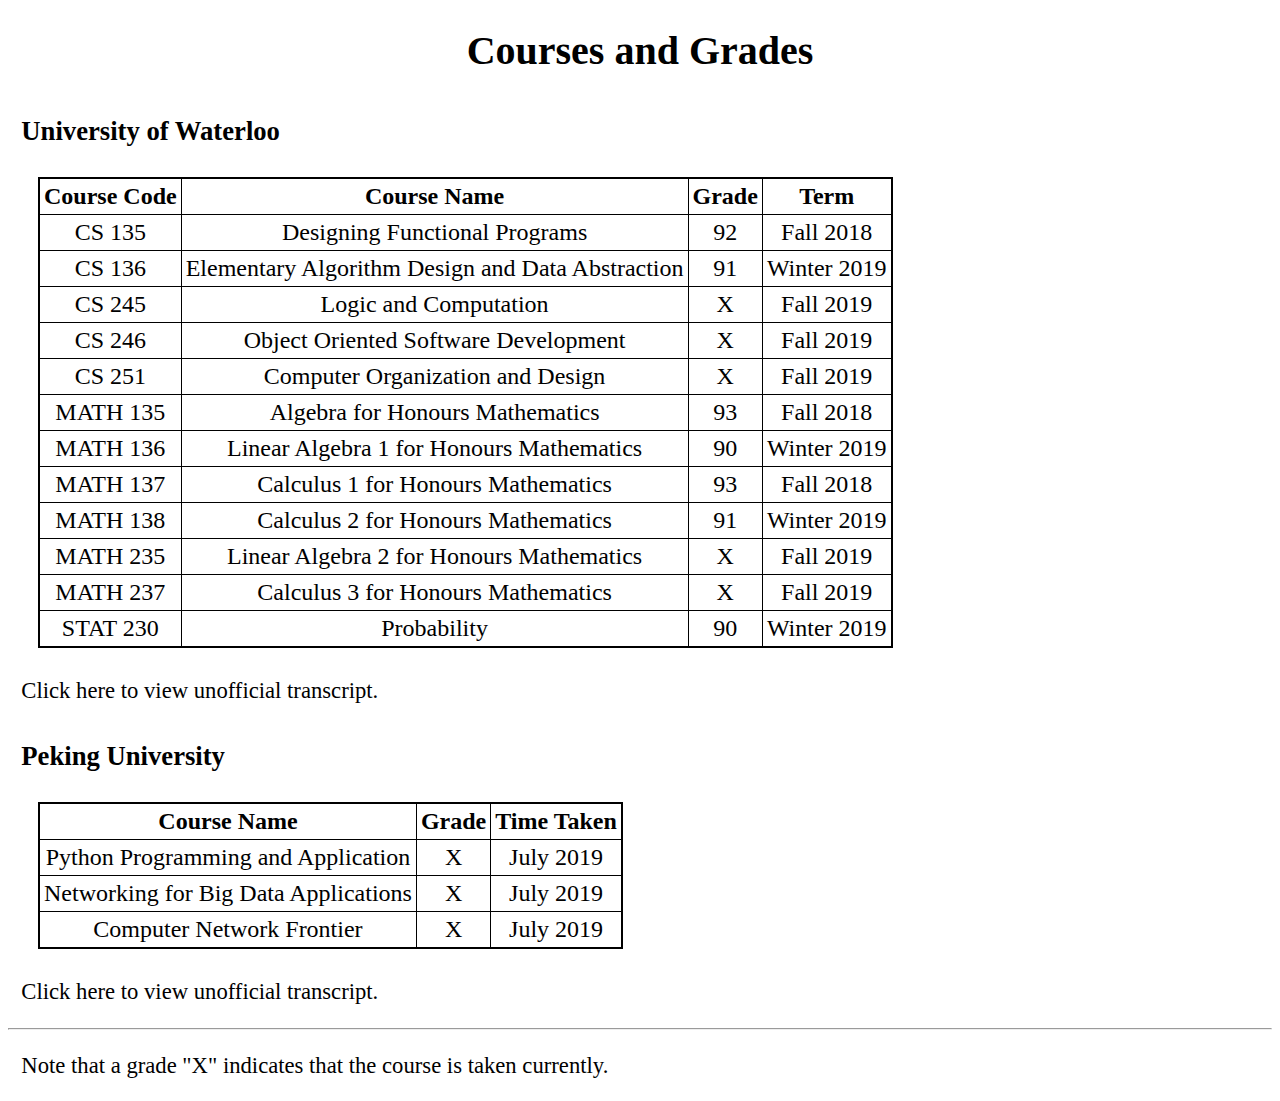
==== grade.html @ 4e34eb03 "Add Grades" ====
<!DOCTYPE html>

<html>
	<head>
		<meta charset="utf-8">
		<title>Courses and Grades</title>
		<link rel="stylesheet" href="grade_ss.css">
	</head>
	<body>
		<h1>Courses and Grades</h1>
		<section>
			<h2>University of Waterloo</h2>
			<table>
				<tr>
					<th>Course Code</th>
					<th>Course Name</th>	
					<th>Grade</th>
					<th>Term</th>
				</tr>
				<tr>
					<td>CS 135</td>
					<td>Designing Functional Programs</td>
					<td>92</td>
					<td>Fall 2018</td>
				</tr>
				<tr>
					<td>CS 136</td>
					<td>Elementary Algorithm Design and Data Abstraction</td>
					<td>91</td>
					<td>Winter 2019</td>
				</tr>
				<tr>
					<td>CS 245</td>
					<td>Logic and Computation</td>
					<td>X</td>
					<td>Fall 2019</td>
				</tr>
				<tr>
					<td>CS 246</td>
					<td>Object Oriented Software Development</td>
					<td>X</td>
					<td>Fall 2019</td>
				</tr>
				<tr>
					<td>CS 251</td>
					<td>Computer Organization and Design</td>
					<td>X</td>
					<td>Fall 2019</td>
				</tr>
				<tr>
					<td>MATH 135</td>
					<td>Algebra for Honours Mathematics</td>
					<td>93</td>
					<td>Fall 2018</td>
				</tr>
				<tr>
					<td>MATH 136</td>
					<td>Linear Algebra 1 for Honours Mathematics</td>
					<td>90</td>
					<td>Winter 2019</td>
				</tr>
				<tr>
					<td>MATH 137</td>
					<td>Calculus 1 for Honours Mathematics</td>
					<td>93</td>
					<td>Fall 2018</td>
				</tr>
				<tr>
					<td>MATH 138</td>
					<td>Calculus 2 for Honours Mathematics</td>
					<td>91</td>
					<td>Winter 2019</td>
				</tr>
				<tr>
					<td>MATH 235</td>
					<td>Linear Algebra 2 for Honours Mathematics</td>
					<td>X</td>
					<td>Fall 2019</td>
				</tr>
				<tr>
					<td>MATH 237</td>
					<td>Calculus 3 for Honours Mathematics</td>
					<td>X</td>
					<td>Fall 2019</td>
				</tr>
				<tr> 	
					<td>STAT 230</td>
					<td>Probability</td>
					<td>90</td>
					<td>Winter 2019</td>
				</tr>
			</table>
			<p>Click <a>here</a> to view unofficial transcript.</p>
		</section>
		<section>
			<h2>Peking University</h2>
			<table>
				<tr>
					<th>Course Name</th>	
					<th>Grade</th>
					<th>Time Taken</th>
				</tr>
				<tr>
					<td>Python Programming and Application</td>
					<td>X</td>
					<td>July 2019</td>
				</tr>
				<tr>
					<td>Networking for Big Data Applications</td>
					<td>X</td>
					<td>July 2019</td>
				</tr>
				<tr>
					<td>Computer Network Frontier</td>
					<td>X</td>
					<td>July 2019</td>
				</tr>
			</table>
			<p>Click <a>here</a> to view unofficial transcript.</p>
		</section>
		<footer>
			<hr>
			<p>
				Note that a grade "X" indicates that the course is taken currently.
			</p>
		</footer>
	</body>
</html>
---- grade_ss.css ----
table
{
	margin: 30px;
	border: 2px solid black;
	text-align: center;
	font-size: 18pt;
	border-collapse: collapse;
}

th, td
{
	border: 1px solid black;
	padding: 4px;
}

tr:hover
{
	background-color: #f5f5f5;
}

h1
{
	text-align: center;
	font-size: 30pt;
}

h2
{
	padding-top: 15px;
	font-size: 20pt;
	text-indent: 10pt;
}

p
{
	font-size: 17pt;
	text-indent: 10pt;
}
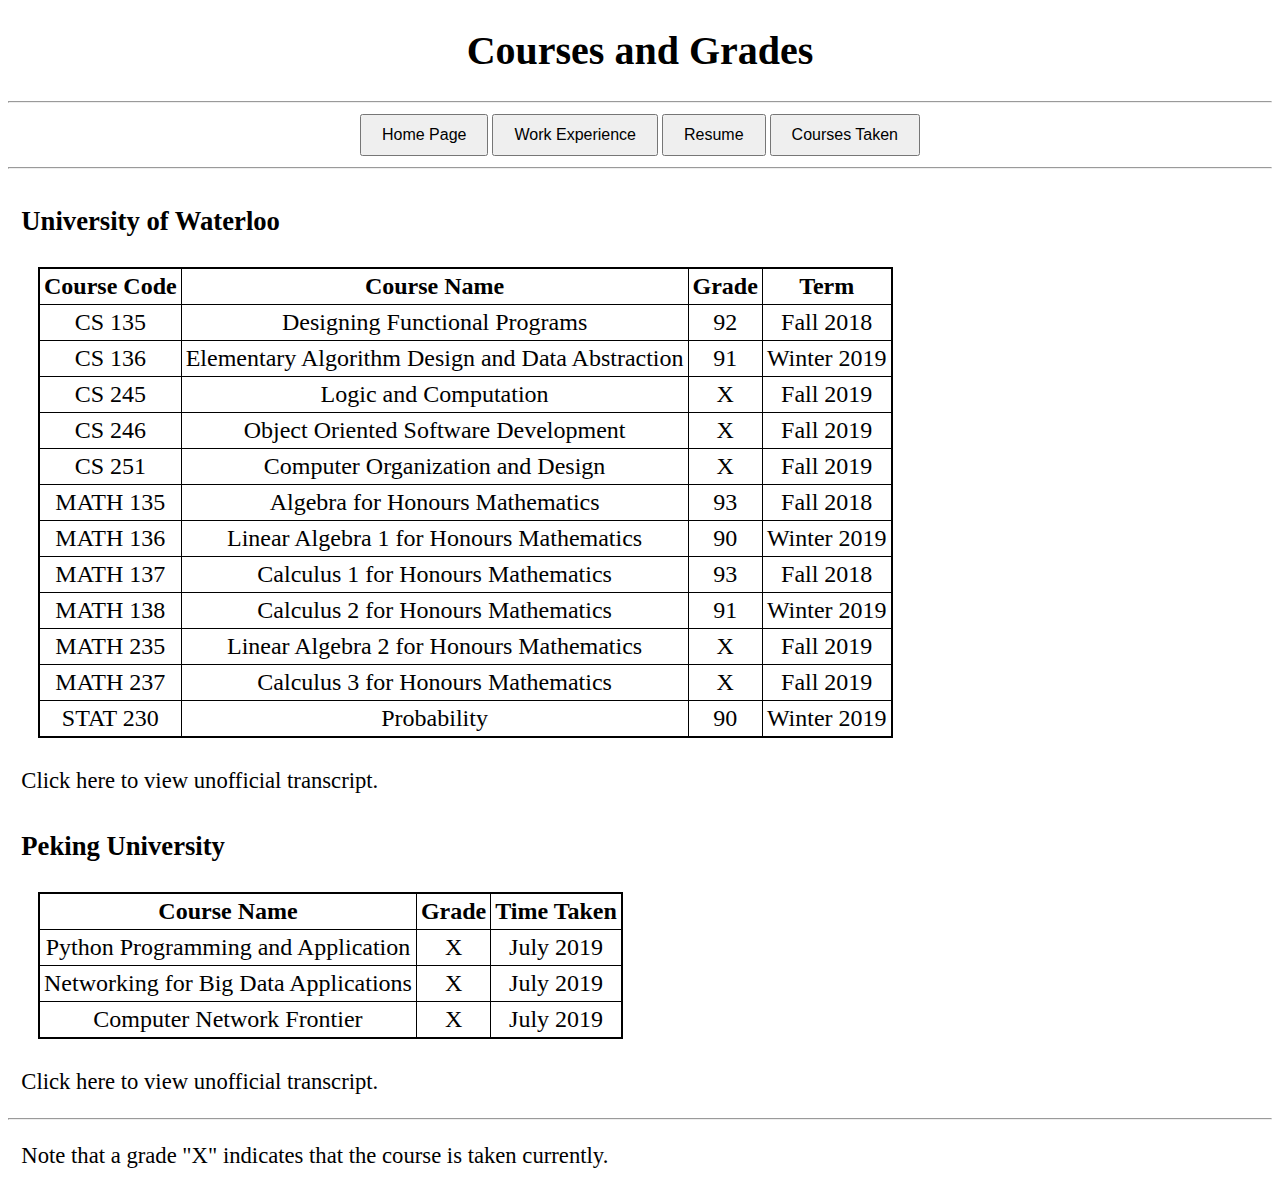
==== commit b1163bce: "Style Changed" ====
--- a/grade.html
+++ b/grade.html
@@ -8,6 +8,18 @@
 	</head>
 	<body>
 		<h1>Courses and Grades</h1>
+		<div>
+			<hr>
+			<table>
+				<tr>
+					<td><button>Home Page</button></td>
+					<td><button>Work Experience</button></td>
+					<td><button>Resume</button></td>
+					<td><button>Courses Taken</button></td>
+				</tr>
+			</table>
+			<hr>
+		</div>
 		<section>
 			<h2>University of Waterloo</h2>
 			<table>
--- a/grade_ss.css
+++ b/grade_ss.css
@@ -1,4 +1,23 @@
-table
+div table
+{
+	margin-left: auto;
+	margin-right: auto;	
+}
+
+button
+{
+	padding: 10px 20px;
+	display: inline-block;
+    font-size: 16px;
+}
+
+button:hover
+{
+	background-color: blue;
+	color: white;
+}
+
+section table
 {
 	margin: 30px;
 	border: 2px solid black;
@@ -7,13 +26,19 @@
 	border-collapse: collapse;
 }
 
-th, td
+section th
 {
 	border: 1px solid black;
 	padding: 4px;
 }
 
-tr:hover
+section td
+{
+	border: 1px solid black;
+	padding: 4px;
+}
+
+section tr:hover
 {
 	background-color: #f5f5f5;
 }
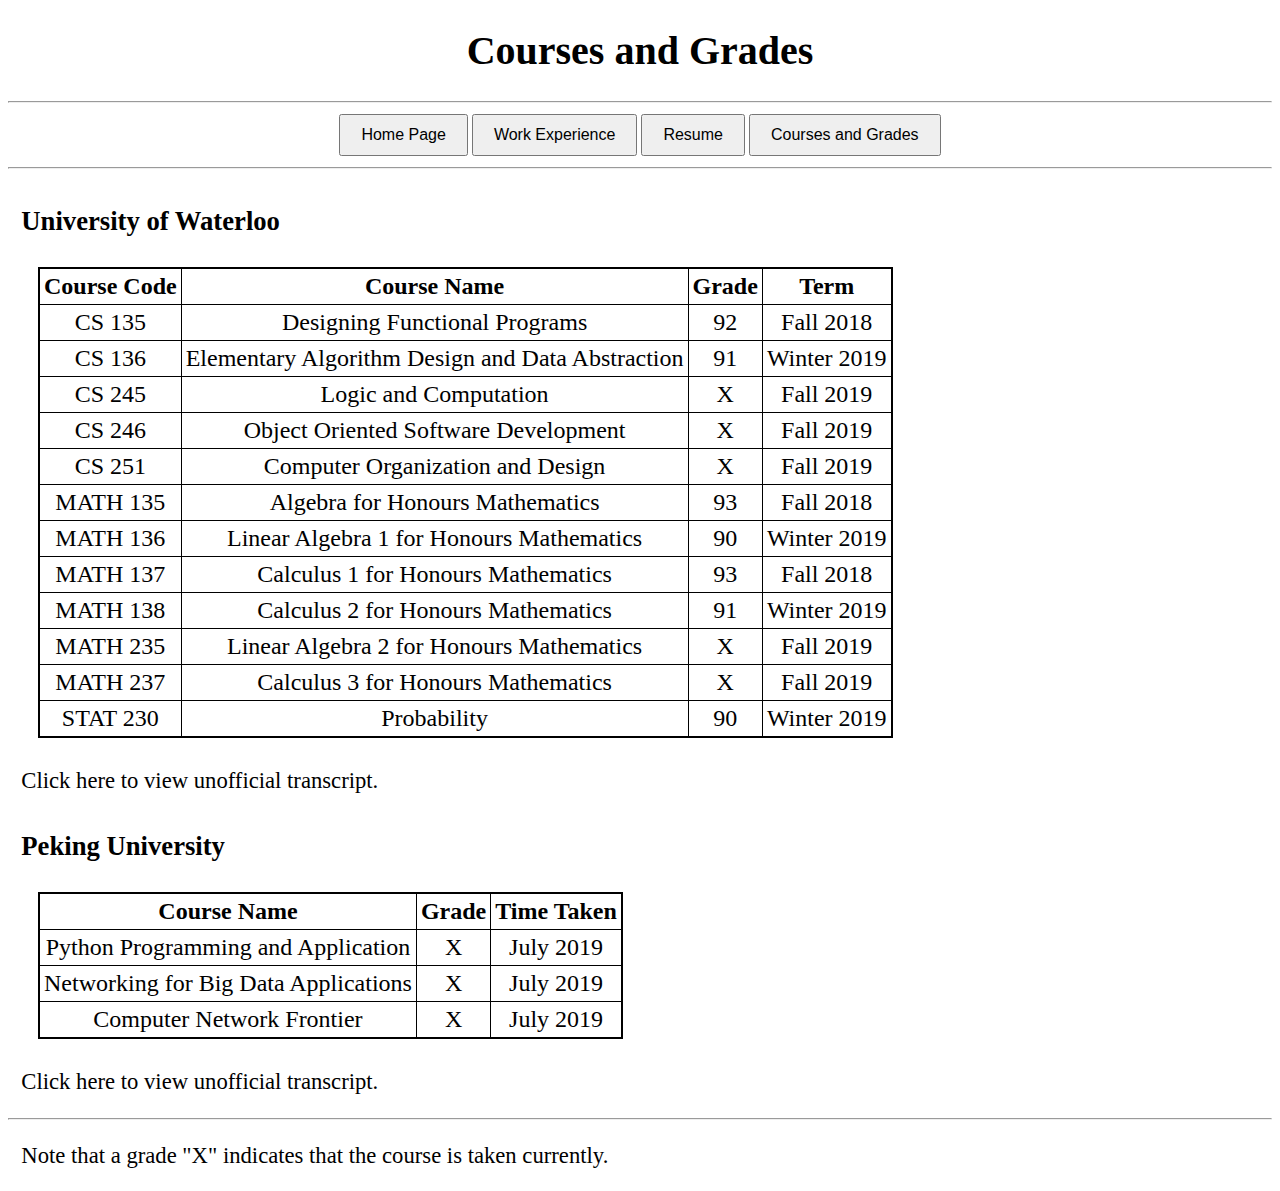
==== commit c78cdb45: "Change Button Text" ====
--- a/grade.html
+++ b/grade.html
@@ -15,7 +15,7 @@
 					<td><button>Home Page</button></td>
 					<td><button>Work Experience</button></td>
 					<td><button>Resume</button></td>
-					<td><button>Courses Taken</button></td>
+					<td><button>Courses and Grades</button></td>
 				</tr>
 			</table>
 			<hr>
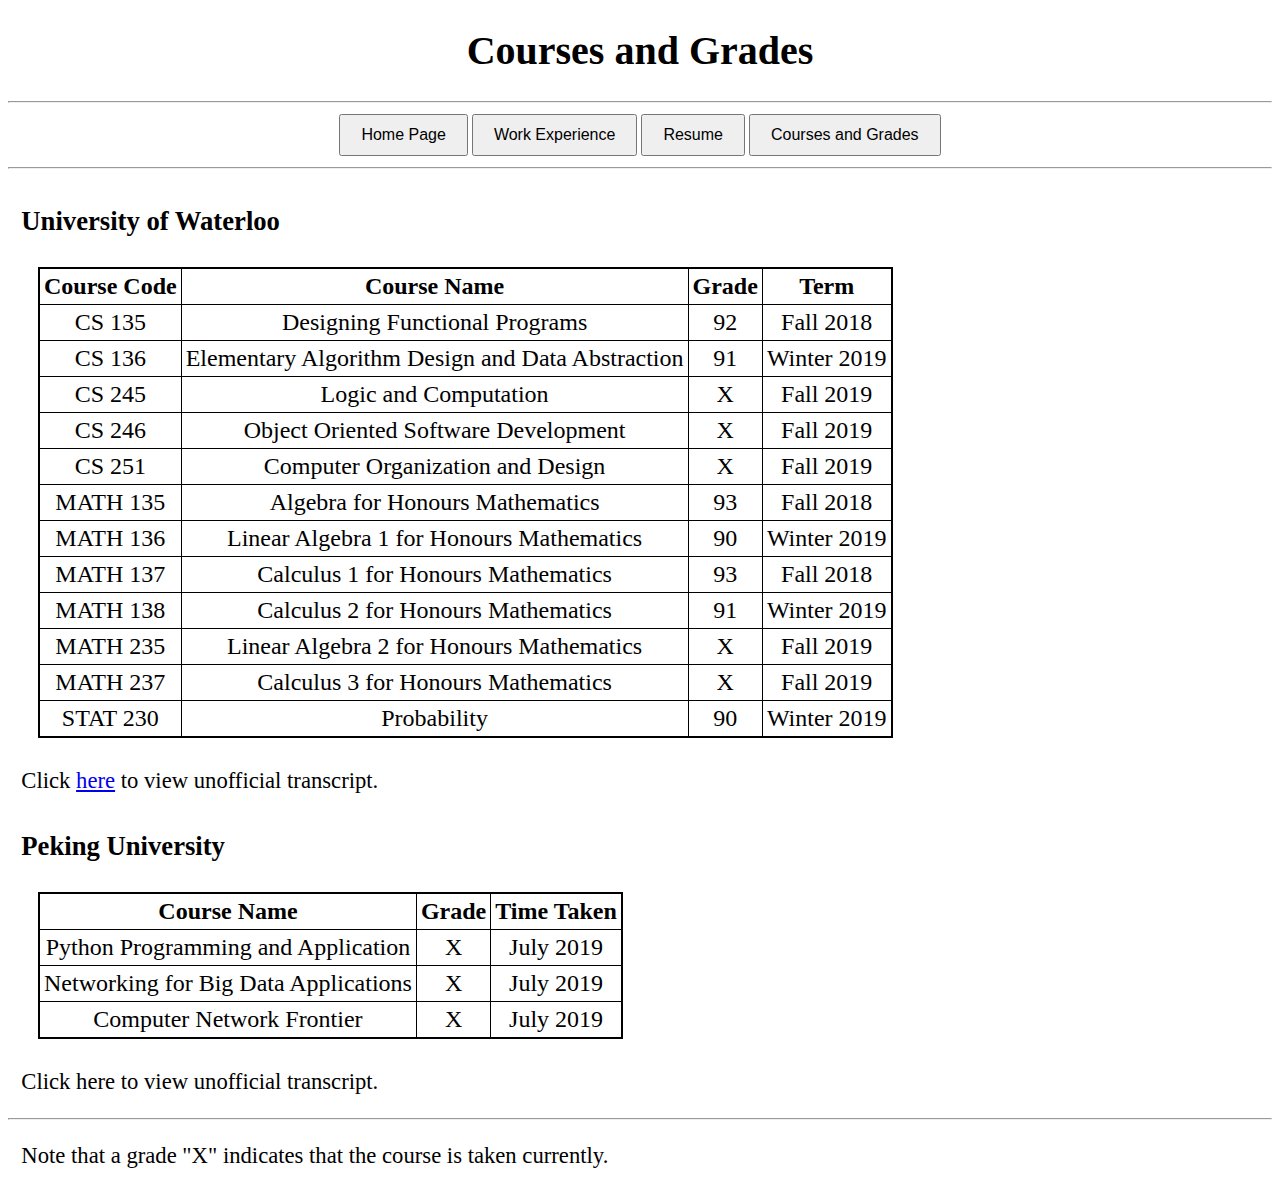
==== commit 3e3a2bcf: "added unofficial transcript" ====
--- a/grade.html
+++ b/grade.html
@@ -12,10 +12,25 @@
 			<hr>
 			<table>
 				<tr>
-					<td><button>Home Page</button></td>
-					<td><button>Work Experience</button></td>
-					<td><button>Resume</button></td>
-					<td><button>Courses and Grades</button></td>
+					<td>
+						<form action="https://bosen-qu.me">
+							<input type="submit" value="Home Page"/>
+						</form>
+					</td>
+					<td><form>
+							<input type="submit" value="Work Experience"/>
+						</form>
+					</td>
+					<td>
+						<form action="https://bosen-qu.me/resume.html">
+							<input type="submit" value="Resume"/>
+						</form>
+					</td>
+					<td>
+						<form action="https://bosen-qu.me/grade.html">
+							<input type="submit" value="Courses and Grades"/>
+						</form>
+					</td>
 				</tr>
 			</table>
 			<hr>
@@ -102,7 +117,7 @@
 					<td>Winter 2019</td>
 				</tr>
 			</table>
-			<p>Click <a>here</a> to view unofficial transcript.</p>
+			<p>Click <a href="unofficial_transcript.pdf" download="Bosen Qu's Unofficial Transcript">here</a> to view unofficial transcript.</p>
 		</section>
 		<section>
 			<h2>Peking University</h2>
--- a/grade_ss.css
+++ b/grade_ss.css
@@ -4,14 +4,14 @@
 	margin-right: auto;	
 }
 
-button
+input
 {
 	padding: 10px 20px;
 	display: inline-block;
     font-size: 16px;
 }
 
-button:hover
+input:hover
 {
 	background-color: blue;
 	color: white;
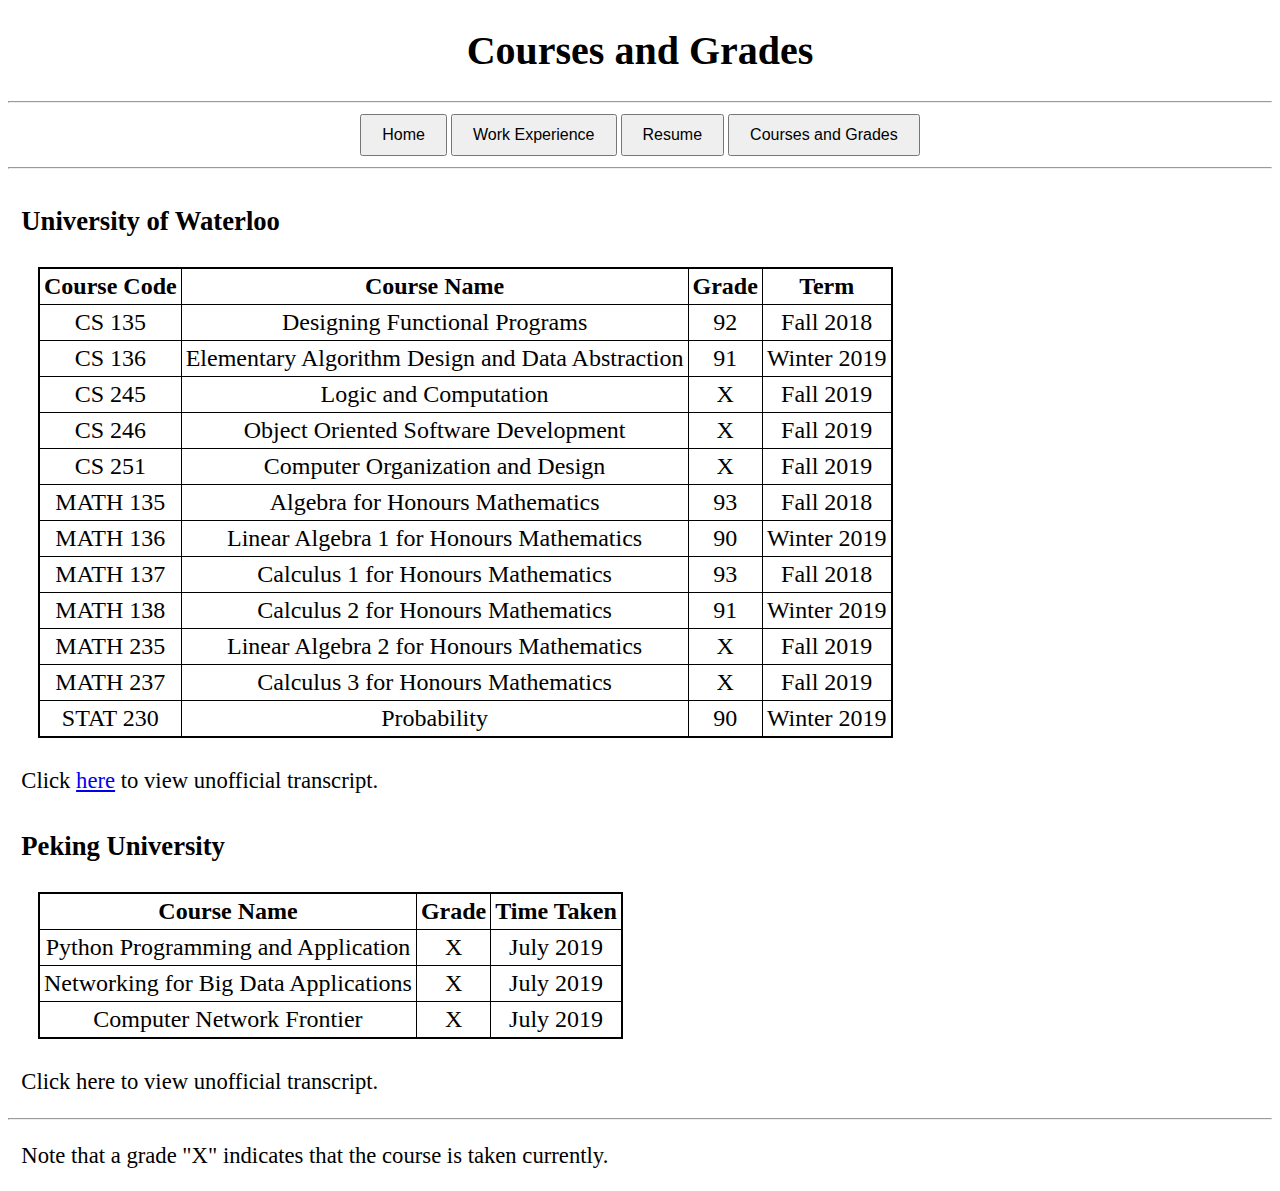
==== commit 63db7568: "changed form to button" ====
--- a/grade.html
+++ b/grade.html
@@ -5,6 +5,7 @@
 		<meta charset="utf-8">
 		<title>Courses and Grades</title>
 		<link rel="stylesheet" href="grade_ss.css">
+		<script src="grade_js.js"></script>
 	</head>
 	<body>
 		<h1>Courses and Grades</h1>
@@ -13,23 +14,16 @@
 			<table>
 				<tr>
 					<td>
-						<form action="https://bosen-qu.me">
-							<input type="submit" value="Home Page"/>
-						</form>
-					</td>
-					<td><form>
-							<input type="submit" value="Work Experience"/>
-						</form>
+						<button id="home_btn">Home</button>
 					</td>
 					<td>
-						<form action="https://bosen-qu.me/resume.html">
-							<input type="submit" value="Resume"/>
-						</form>
+						<button id="work_xp_button">Work Experience</button>
 					</td>
 					<td>
-						<form action="https://bosen-qu.me/grade.html">
-							<input type="submit" value="Courses and Grades"/>
-						</form>
+						<button id="resume_btn">Resume</button>
+					</td>
+					<td>
+						<button id="grade_btn">Courses and Grades</button>
 					</td>
 				</tr>
 			</table>
--- a/grade_ss.css
+++ b/grade_ss.css
@@ -4,14 +4,14 @@
 	margin-right: auto;	
 }
 
-input
+button
 {
 	padding: 10px 20px;
 	display: inline-block;
     font-size: 16px;
 }
 
-input:hover
+button:hover
 {
 	background-color: blue;
 	color: white;
@@ -38,7 +38,7 @@
 	padding: 4px;
 }
 
-section tr:hover
+section tr ~ tr:hover
 {
 	background-color: #f5f5f5;
 }
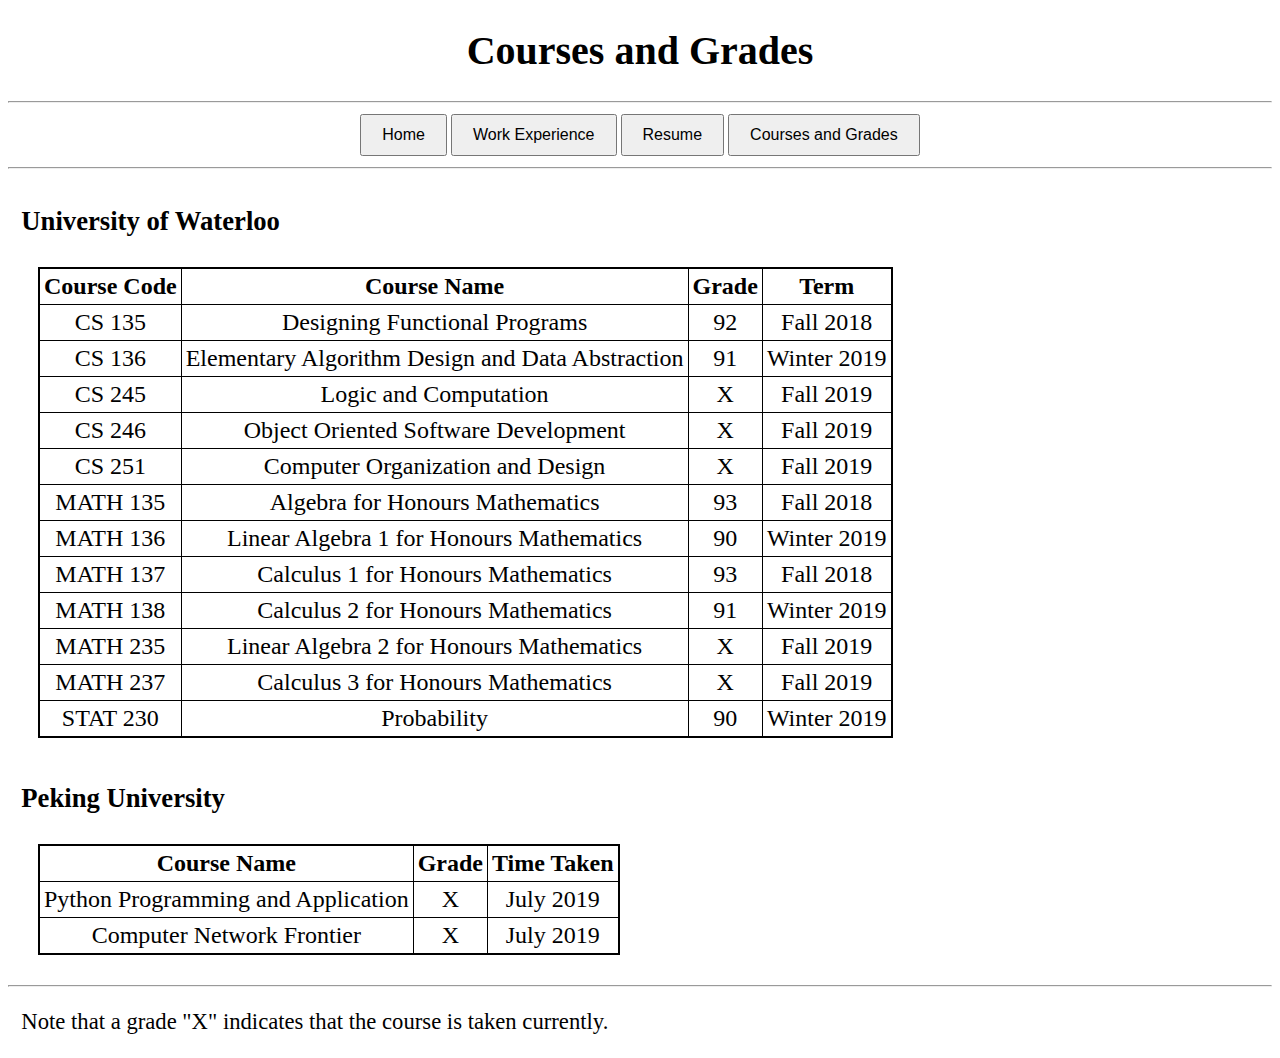
==== commit 6f4958e7: "removed transcript" ====
--- a/grade.html
+++ b/grade.html
@@ -111,7 +111,6 @@
 					<td>Winter 2019</td>
 				</tr>
 			</table>
-			<p>Click <a href="unofficial_transcript.pdf" download="Bosen Qu's Unofficial Transcript">here</a> to view unofficial transcript.</p>
 		</section>
 		<section>
 			<h2>Peking University</h2>
@@ -127,17 +126,11 @@
 					<td>July 2019</td>
 				</tr>
 				<tr>
-					<td>Networking for Big Data Applications</td>
-					<td>X</td>
-					<td>July 2019</td>
-				</tr>
-				<tr>
 					<td>Computer Network Frontier</td>
 					<td>X</td>
 					<td>July 2019</td>
 				</tr>
 			</table>
-			<p>Click <a>here</a> to view unofficial transcript.</p>
 		</section>
 		<footer>
 			<hr>
